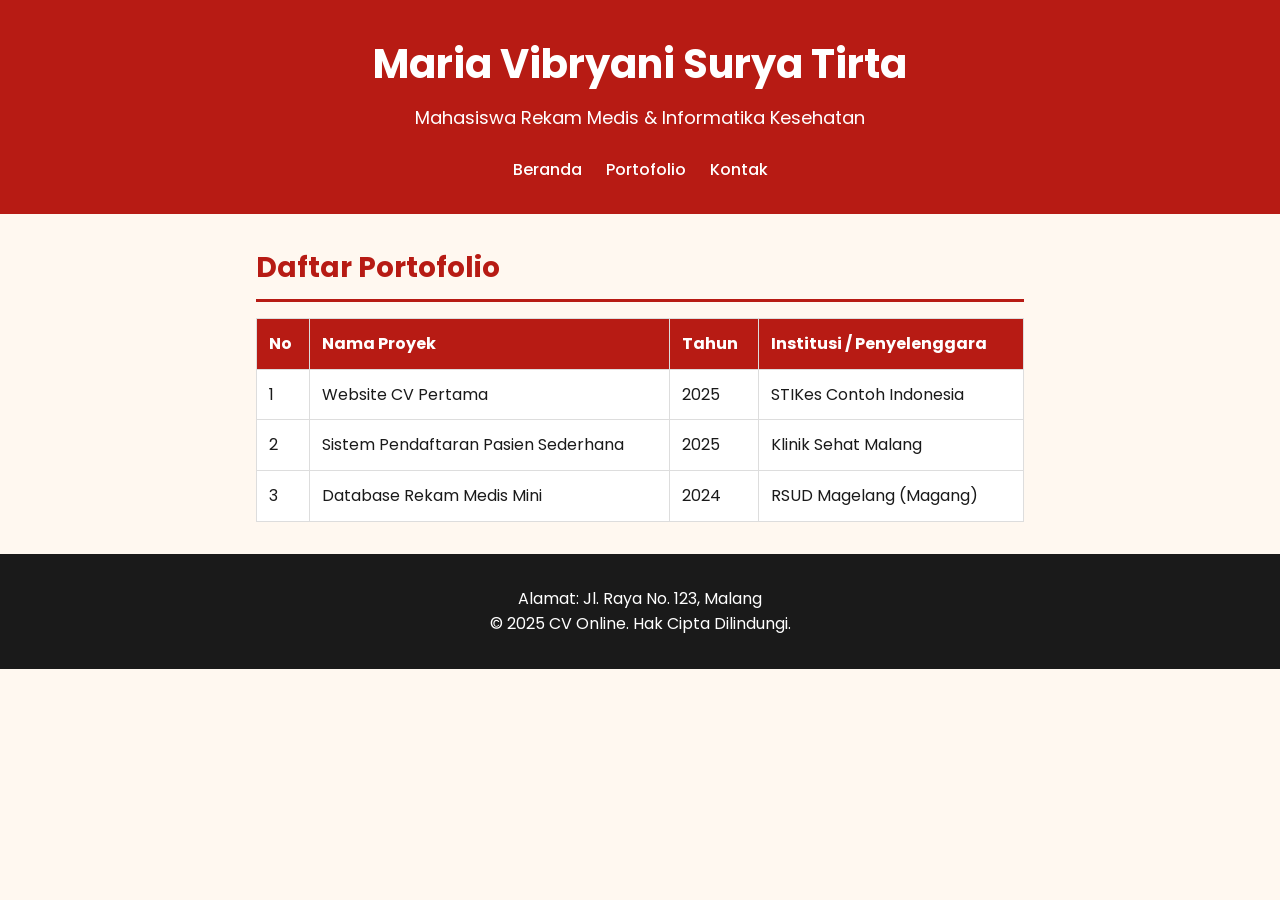
==== portofolio.html @ 22d76b25 "Create CV Vibry" ====
<!DOCTYPE html>
<html lang="id">
<head>
    <meta charset="UTF-8">
    <meta name="viewport" content="width=device-width, initial-scale=1.0">
    <title>Portofolio - Maria Vibryani</title>
    <link href="https://fonts.googleapis.com/css2?family=Poppins:wght@400;600&display=swap" rel="stylesheet">
    <link rel="stylesheet" href="css/style.css">
</head>
<body>
    <header>
        <h1>Maria Vibryani Surya Tirta</h1>
        <p>Mahasiswa Rekam Medis & Informatika Kesehatan</p>
        <nav>
            <ul>
                <li><a href="index.html">Beranda</a></li>
                <li><a href="portofolio.html">Portofolio</a></li>
                <li><a href="index.html#kontak">Kontak</a></li>
            </ul>
        </nav>
    </header>

    <main>
        <h2>Daftar Portofolio</h2>
        <table border="1">
            <thead>
                <tr>
                    <th scope="col">No</th>
                    <th scope="col">Nama Proyek</th>
                    <th scope="col">Tahun</th>
                    <th scope="col">Institusi / Penyelenggara</th>
                </tr>
            </thead>
            <tbody>
                <tr>
                    <td>1</td>
                    <td>Website CV Pertama</td>
                    <td>2025</td>
                    <td>STIKes Contoh Indonesia</td>
                </tr>
                <tr>
                    <td>2</td>
                    <td>Sistem Pendaftaran Pasien Sederhana</td>
                    <td>2025</td>
                    <td>Klinik Sehat Malang</td>
                </tr>
                <tr>
                    <td>3</td>
                    <td>Database Rekam Medis Mini</td>
                    <td>2024</td>
                    <td>RSUD Magelang (Magang)</td>
                </tr>
            </tbody>
        </table>
    </main>

    <footer>
        <p>Alamat: Jl. Raya No. 123, Malang</p>
        <p>&copy; 2025 CV Online. Hak Cipta Dilindungi.</p>
    </footer>
</body>
</html>
---- css/style.css ----
* {
    margin: 0;
    padding: 0;
    box-sizing: border-box;
}

body {
    font-family: 'Poppins', sans-serif;
    background-color: #FFF8F0;
    color: #1a1a1a;
    line-height: 1.6;
}

header {
    background-color: #b71b14;
    color: #FFFFFF;
    text-align: center;
    padding: 2rem 1rem;  
}

header h1 {
    color: #FFFFFF;
    font-size: 40px;
    margin-bottom: 0.5rem;
}

header p {
    font-size: 18px;
}

nav ul {
    list-style: none;
    margin-top: 1.5rem;
    display: flex;
    justify-content: center;
    gap: 1.5rem;
}

nav ul li a {
    color: #FFFFFF;
    text-decoration: none;
    font-weight: 500;
}

main {
    max-width: 800px;
    margin: 2rem auto;
    padding: 0 1rem;
}

h2 {
    color: #b71b14;
    font-size: 28px;
    margin-bottom: 1rem;
    border-bottom: 3px solid #b71b14;
    padding-bottom: 0.5rem;
}

.kartu {
    background-color: #FFFFFF;
    padding: 1.5rem;
    margin-bottom: 1.5rem;
    border: 1px solid #DDDDDD;
    border-radius: 8px;
    box-shadow: 0 2px 8px rgba(0, 0, 0, 0.08);
}

.kartu h3 {
    color: #1a1a1a;
    font-size: 20px;
    margin-bottom: 0.5rem;
}

img {
    max-width: 100%;
    height: auto;
    display: block;
    margin: 1rem auto;
    border-radius: 50%;
}

table {
    width: 100%;
    border-collapse: collapse;
    margin-top: 1rem;
    background-color: #FFFFFF;
}

thead {
    background-color: #b71b14;
    color: #FFFFFF;
}

th, td {
    padding: 12px;
    text-align: left;
    border: 1px solid #DDDDDD;
}

footer {
    background-color: #1a1a1a;
    color: #FFFFFF;
    text-align: center;
    padding: 2rem;
    margin-top: 2rem;
}

footer strong {
    color: #b71b14;
}
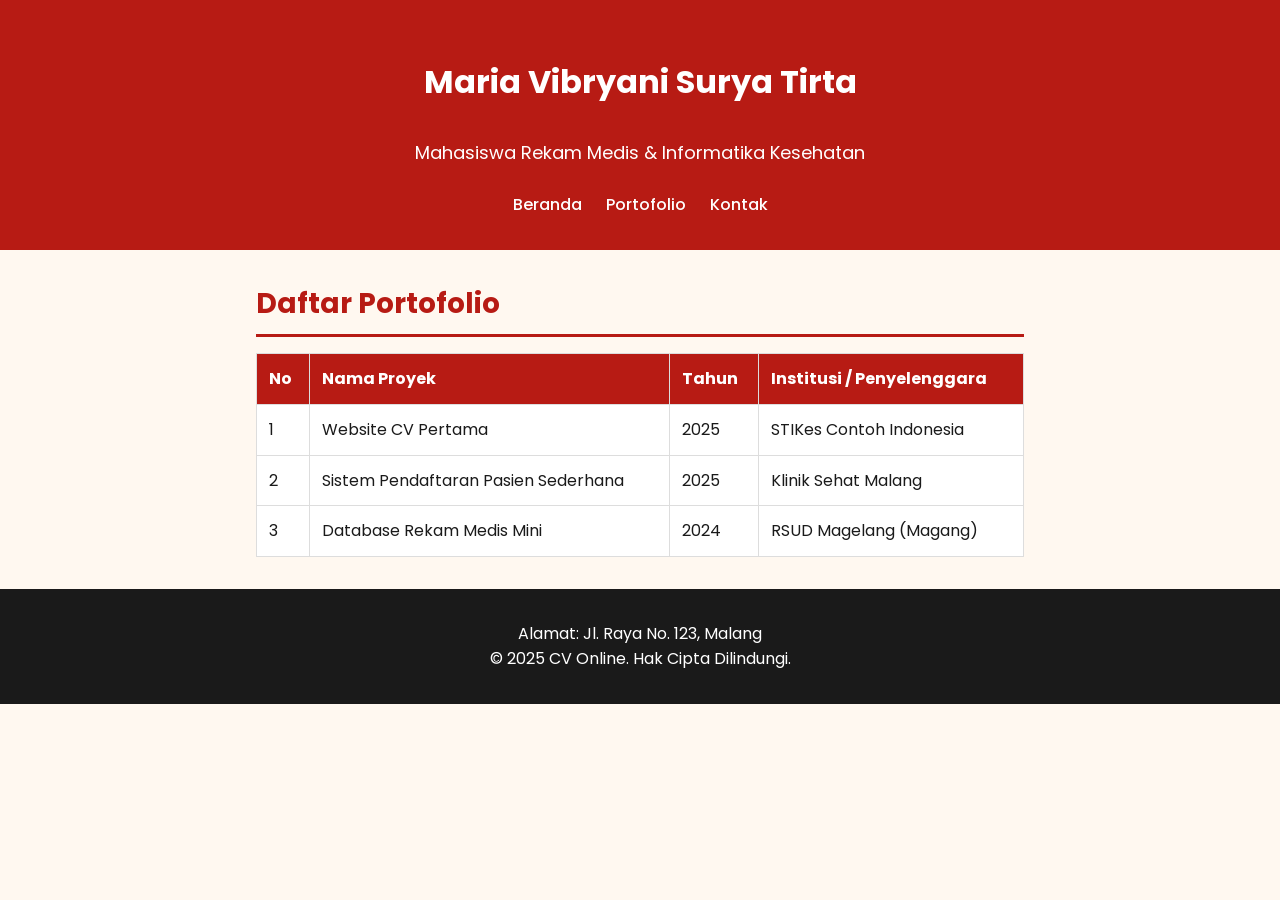
==== commit 12d04af0: "cv" ====
--- a/portofolio.html
+++ b/portofolio.html
@@ -58,5 +58,6 @@
         <p>Alamat: Jl. Raya No. 123, Malang</p>
         <p>&copy; 2025 CV Online. Hak Cipta Dilindungi.</p>
     </footer>
+    <script src="js/script.js"></script>
 </body>
 </html>
--- a/css/style.css
+++ b/css/style.css
@@ -20,20 +20,41 @@
 
 header h1 {
     color: #FFFFFF;
-    font-size: 40px;
+    font-size: 1.5rem;
     margin-bottom: 0.5rem;
+    padding: 1.5rem
+}
+@media (min-width: 768px){
+    header h1 {
+        font-size: 2rem;
+    }
 }
 
 header p {
-    font-size: 18px;
+    font-size: 1.125rem;
 }
 
 nav ul {
     list-style: none;
     margin-top: 1.5rem;
-    display: flex;
-    justify-content: center;
-    gap: 1.5rem;
+    display: block;
+    text-align: center;
+}
+
+nav ul li {
+    margin: 0.5rem 0;
+}
+
+@media (min-width: 768px) {
+    nav ul {
+        display: flex;
+        justify-content: center;
+        gap: 1.5rem;
+    }
+
+    nav ul li {
+        margin: 0;
+    }
 }
 
 nav ul li a {
@@ -50,7 +71,7 @@
 
 h2 {
     color: #b71b14;
-    font-size: 28px;
+    font-size: 1.75rem;
     margin-bottom: 1rem;
     border-bottom: 3px solid #b71b14;
     padding-bottom: 0.5rem;
@@ -61,13 +82,13 @@
     padding: 1.5rem;
     margin-bottom: 1.5rem;
     border: 1px solid #DDDDDD;
-    border-radius: 8px;
+    border-radius: 0.5rem;
     box-shadow: 0 2px 8px rgba(0, 0, 0, 0.08);
 }
 
 .kartu h3 {
     color: #1a1a1a;
-    font-size: 20px;
+    font-size: 1.25rem;
     margin-bottom: 0.5rem;
 }
 
@@ -92,7 +113,7 @@
 }
 
 th, td {
-    padding: 12px;
+    padding: 0.75rem;
     text-align: left;
     border: 1px solid #DDDDDD;
 }
@@ -108,3 +129,26 @@
 footer strong {
     color: #b71b14;
 }
+
+.kartu-container {
+    display: grid;
+    grid-template-columns: 1fr;
+    gap: 1rem;
+}
+
+@media (min-width: 768px) {
+    .kartu-container {
+        grid-template-columns: 1fr 1fr;
+    }
+}
+
+@media (min-width: 1024px) {
+    .kartu-container {
+        grid-template-columns: 1fr 1fr 1fr;
+    }
+}
+@media (max-width: 768px) and (orientation: landscape) {
+    header {
+        padding: 1rem;
+    }
+}
